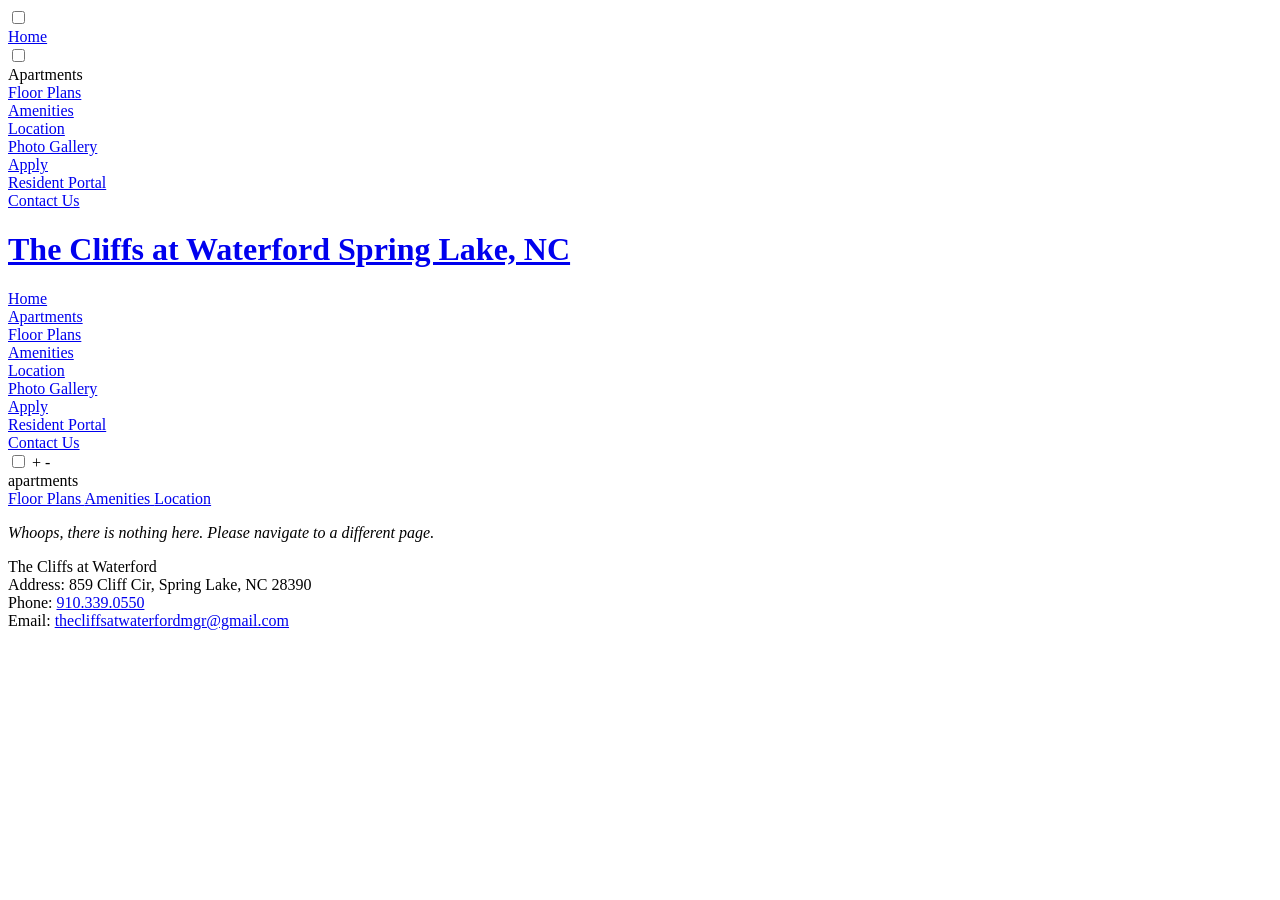
==== docs/apartments/index.html @ 9c2c74d5 "update base url and cname" ====
<!DOCTYPE html>
<html lang="en-us"><meta http-equiv="X-UA-Compatible" content="IE=edge,chrome=1">
<meta name="viewport" content="width=device-width, initial-scale=1">
<meta charset="utf-8" />

<title>The Cliffs at Waterford Spring Lake, NC</title>
<meta name="description" content="Welcome to The Cliffs at Waterford, luxury living, conveniently located, affordably priced"/>


<link rel="stylesheet" href="https://cliffsatwaterford.com/sass/main.css">


<link rel="canonical" href="https://cliffsatwaterford.com"/>
<meta itemprop="url" content="https://cliffsatwaterford.com"/>
<meta itemprop="name" content="The Cliffs at Waterford Spring Lake, NC"/>
<meta itemprop="description" content="Welcome to The Cliffs at Waterford, luxury living, conveniently located, affordably priced"/>


<link rel="apple-touch-icon" sizes="180x180" href="/favicon/apple-touch-icon.png">
<link rel="icon" type="image/png" sizes="32x32" href="/favicon/favicon-32x32.png">
<link rel="icon" type="image/png" sizes="16x16" href="/favicon/favicon-16x16.png">
<link rel="manifest" href="/favicon/site.webmanifest">


<meta property="og:url" content="https://cliffsatwaterford.com"/>
<meta property="og:type" content="website"/>
<meta property="og:title" content="The Cliffs at Waterford Spring Lake, NC"/>
<meta property="og:description" content="Welcome to The Cliffs at Waterford, luxury living, conveniently located, affordably priced"/>
<meta property="og:image" content="https://cliffsatwaterford.com/images/TheCliffs.jpg"/>
<meta property="og:locale" content="en-us"/>
<meta property="og:site_name" content="The Cliffs at Waterford Spring Lake, NC"/>


<meta name="twitter:url" content="https://cliffsatwaterford.com"/>
<meta name="twitter:card" content="summary"/>
<meta name="twitter:title" content="The Cliffs at Waterford Spring Lake, NC"/>
<meta name="twitter:description" content="Welcome to The Cliffs at Waterford, luxury living, conveniently located, affordably priced"/>
<body><input type="checkbox" id="ShowSidebarNavigation" class="∆--hide" />
<nav class="SidebarNavigation">
  <label for="ShowSidebarNavigation" class="SidebarNavigation__Closer"></label>
  <div class="SidebarNavigation__Container">
<div class="Navigation NavigationSidebar">
  
    
      <div class="Navigation__LinkContainer">
        <a href="/" class="Navigation__Link">
          Home
        </a>
      </div>
    
  
    
      <input type="checkbox" id="NavigationSidebar__ParentApartments" name="NavigationSidebar__ExpandParent" class="NavigationSidebar__ExpandRadio ∆--hide" />
      <div class="Navigation__LinkContainer NavigationSidebar__Parent">
        <label for="NavigationSidebar__ParentApartments" class="Navigation__Link NavigationSidebar__ParentLink ∆--clickable">
          Apartments
        </label>
        <div class="NavigationSidebar__ChildrenContainer">
          
          <div class="NavigationSidebar__Child">
            <a href="/apartments/floorplans/" class="Navigation__Link">
            Floor Plans
          </a>
        </div>
        
          <div class="NavigationSidebar__Child">
            <a href="/apartments/amenities/" class="Navigation__Link">
            Amenities
          </a>
        </div>
        
          <div class="NavigationSidebar__Child">
            <a href="/apartments/location/" class="Navigation__Link">
            Location
          </a>
        </div>
        
      </div>
    </div>
    
  
    
      <div class="Navigation__LinkContainer">
        <a href="/gallery/" class="Navigation__Link">
          Photo Gallery
        </a>
      </div>
    
  
    
      <div class="Navigation__LinkContainer">
        <a href="/apply/" class="Navigation__Link">
          Apply
        </a>
      </div>
    
  
    
      <div class="Navigation__LinkContainer">
        <a href="/residents/" class="Navigation__Link">
          Resident Portal
        </a>
      </div>
    
  
    
      <div class="Navigation__LinkContainer">
        <a href="/contact/" class="Navigation__Link Button Button--Bold">
          Contact Us
        </a>
      </div>
    
  
</div>
</div>
</nav>
<header>
  <div class="HeaderContent">
    <a class="HeaderContent__HomeLink" href="/">
      <h1>The Cliffs at Waterford Spring Lake, NC</h1>
    </a>
    <div class="HeaderNavigation__Container">
<div class="Navigation NavigationHeader">
  
    
      <div class="Navigation__LinkContainer">
        <a href="/" class="Navigation__Link">
          Home
        </a>
      </div>
    
  
    
      <div class="Navigation__LinkContainer">
        <a href="/apartments/floorplans" class="Navigation__Link">
          Apartments
        </a>
        <div class="NavigationHeader__ChildrenContainer">
          
            <div class="NavigationHeader__Child">
              <a href="/apartments/floorplans/" class="Navigation__Link">
                Floor Plans
              </a>
            </div>
          
            <div class="NavigationHeader__Child">
              <a href="/apartments/amenities/" class="Navigation__Link">
                Amenities
              </a>
            </div>
          
            <div class="NavigationHeader__Child">
              <a href="/apartments/location/" class="Navigation__Link">
                Location
              </a>
            </div>
          
        </div>
      </div>
    
  
    
      <div class="Navigation__LinkContainer">
        <a href="/gallery/" class="Navigation__Link">
          Photo Gallery
        </a>
      </div>
    
  
    
      <div class="Navigation__LinkContainer">
        <a href="/apply/" class="Navigation__Link">
          Apply
        </a>
      </div>
    
  
    
      <div class="Navigation__LinkContainer">
        <a href="/residents/" class="Navigation__Link">
          Resident Portal
        </a>
      </div>
    
  
    
      <div class="Navigation__LinkContainer">
        <a href="/contact/" class="Navigation__Link Button Button--Bold">
          Contact Us
        </a>
      </div>
    
  
</div>
</div>
    <label for="ShowSidebarNavigation" class="SidebarNavigation__Opener ∆--clickable">
      <div class="HamburgerIcon"></div>
    </label>
  </div>
</header>
<main class="Main">

<div class="SideMenu">
  <input class="SideMenu__CollapseInput" id="SideMenu__Input" type="checkbox" />
  <label for="SideMenu__Input" class="SideMenu__CollapseLabel">
    <span class="SideMenu__ButtonOpen">+</span>
    <span class="SideMenu__ButtonClose">-</span>
  </label>
  <div class="SideMenu__Content">
    <div class="SideMenu__Section">apartments</div>
    
    <a href="/apartments/floorplans/" class="SideMenu__Page">
      Floor Plans
    </a>
    
    <a href="/apartments/amenities/" class="SideMenu__Page">
      Amenities
    </a>
    
    <a href="/apartments/location/" class="SideMenu__Page">
      Location
    </a>
    
  </div>
</div>

<div class="MainContent">
        <p><em>Whoops, there is nothing here. Please navigate to a different page.</em></p>
<!-- raw HTML omitted -->
<!-- raw HTML omitted -->

      </div>
    </main><footer>
  <div class="FooterContent">
    <div class="FooterContent--Bold FooterContent--Large">
      The Cliffs at Waterford
    </div>
    <div>
      
        <span class="FooterContent--Bold">Address:</span>
          859 Cliff Cir, Spring Lake, NC 28390
      
    </div>
    <div rel="tel">
      
        <span class="FooterContent--Bold">Phone:</span>
        <a class="FooterContent--Normal" href="tel:910.339.0550">910.339.0550</a>
      
    </div>
    <div>
      
        <span class="FooterContent--Bold">Email:</span>
        <a class="FooterContent--Normal" href="mailto:thecliffsatwaterfordmgr@gmail.com">thecliffsatwaterfordmgr@gmail.com</a>
      
    </div>
  </div>
</footer>
</body>
</html>
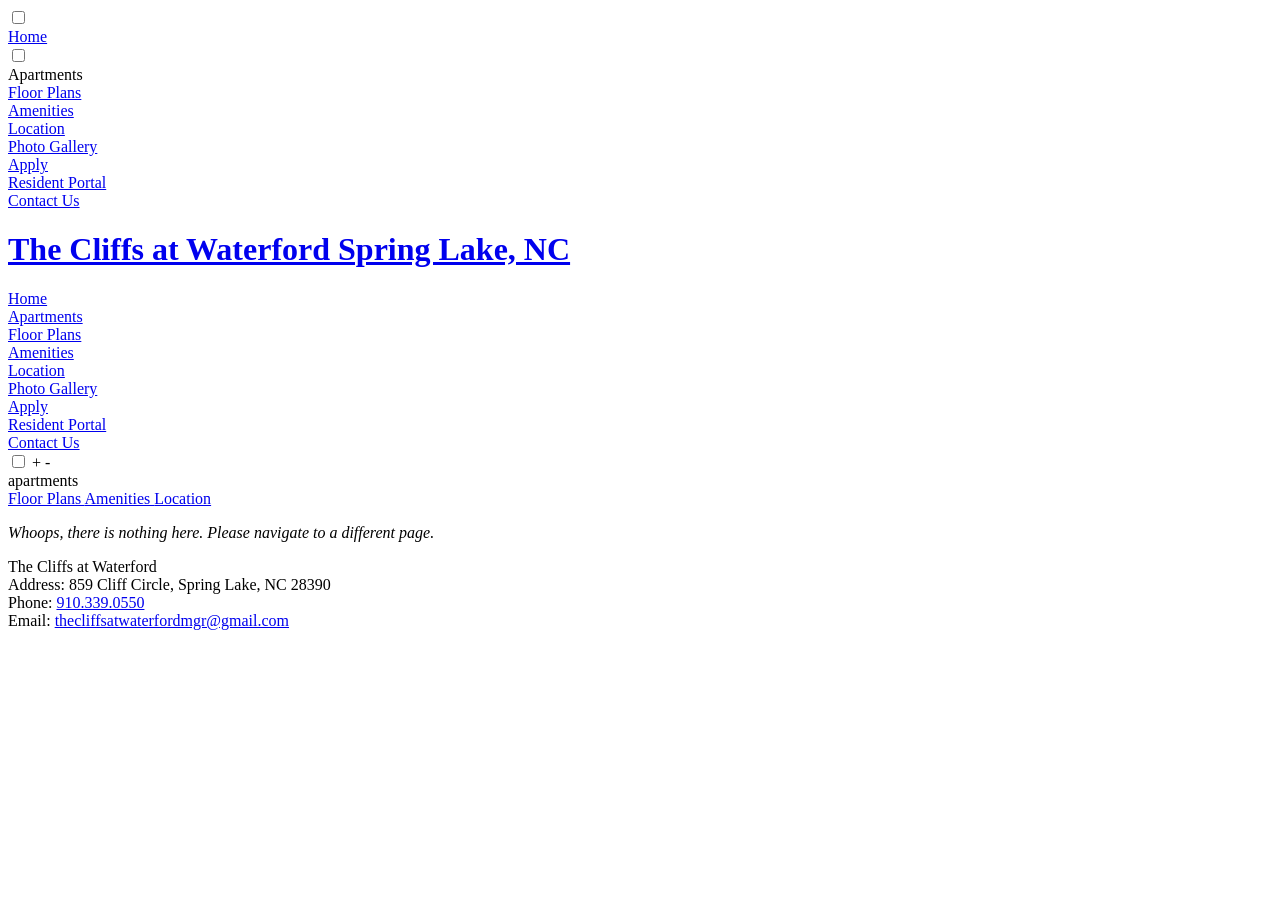
==== commit ca00b897: "minor updates" ====
--- a/docs/apartments/index.html
+++ b/docs/apartments/index.html
@@ -105,7 +105,7 @@
   
     
       <div class="Navigation__LinkContainer">
-        <a href="/contact/" class="Navigation__Link Button Button--Bold">
+        <a href="/contact/" class="Navigation__Link Button Button--Secondary Button--Rounded">
           Contact Us
         </a>
       </div>
@@ -185,7 +185,7 @@
   
     
       <div class="Navigation__LinkContainer">
-        <a href="/contact/" class="Navigation__Link Button Button--Bold">
+        <a href="/contact/" class="Navigation__Link Button Button--Secondary Button--Rounded">
           Contact Us
         </a>
       </div>
@@ -238,7 +238,7 @@
     <div>
       
         <span class="FooterContent--Bold">Address:</span>
-          859 Cliff Cir, Spring Lake, NC 28390
+          859 Cliff Circle, Spring Lake, NC 28390
       
     </div>
     <div rel="tel">
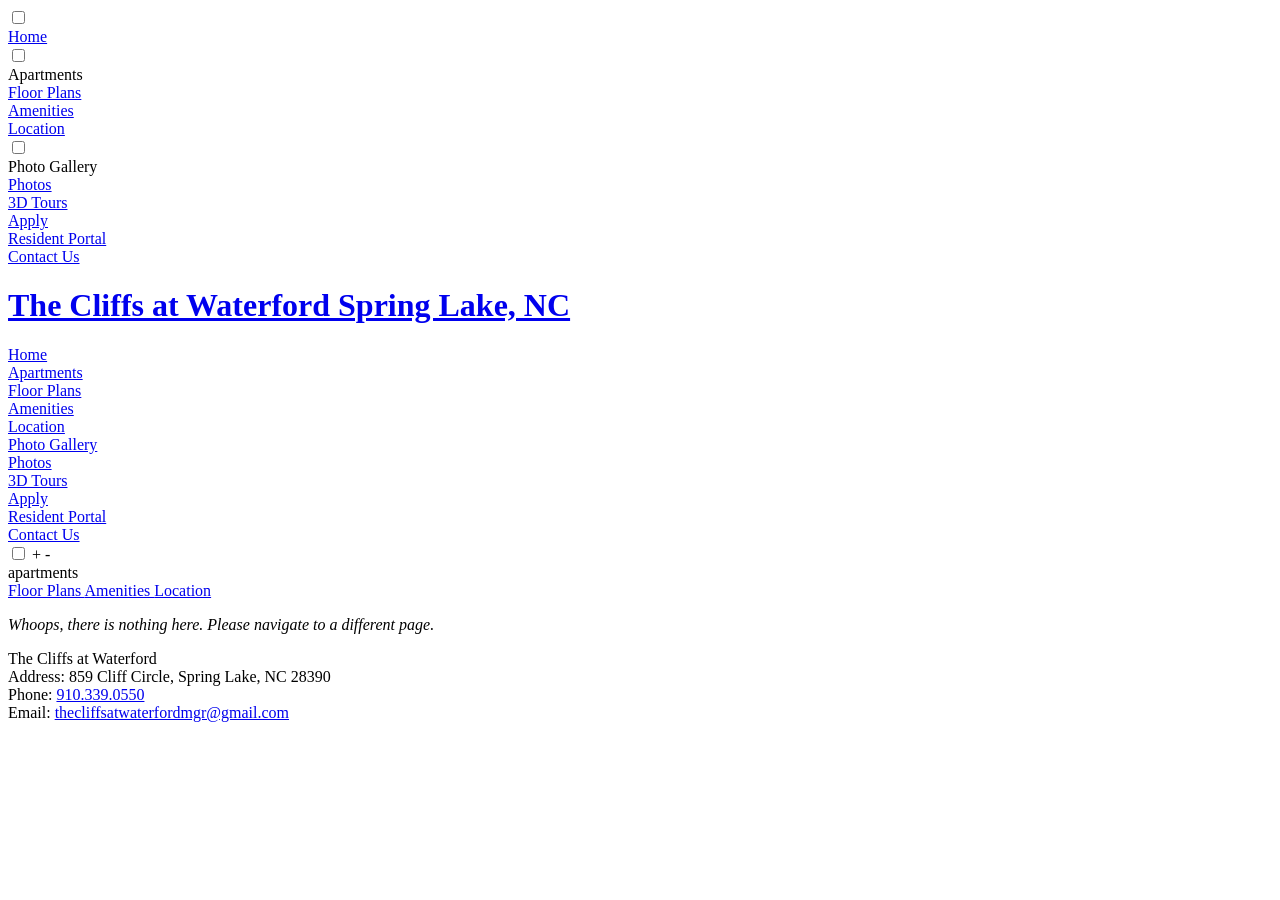
==== commit 054d2652: "Add virtual tours" ====
--- a/docs/apartments/index.html
+++ b/docs/apartments/index.html
@@ -80,11 +80,27 @@
     
   
     
-      <div class="Navigation__LinkContainer">
-        <a href="/gallery/" class="Navigation__Link">
+      <input type="checkbox" id="NavigationSidebar__ParentPhoto Gallery" name="NavigationSidebar__ExpandParent" class="NavigationSidebar__ExpandRadio ∆--hide" />
+      <div class="Navigation__LinkContainer NavigationSidebar__Parent">
+        <label for="NavigationSidebar__ParentPhoto Gallery" class="Navigation__Link NavigationSidebar__ParentLink ∆--clickable">
           Photo Gallery
-        </a>
-      </div>
+        </label>
+        <div class="NavigationSidebar__ChildrenContainer">
+          
+          <div class="NavigationSidebar__Child">
+            <a href="/media/gallery/" class="Navigation__Link">
+            Photos
+          </a>
+        </div>
+        
+          <div class="NavigationSidebar__Child">
+            <a href="/media/tours/" class="Navigation__Link">
+            3D Tours
+          </a>
+        </div>
+        
+      </div>
+    </div>
     
   
     
@@ -161,9 +177,24 @@
   
     
       <div class="Navigation__LinkContainer">
-        <a href="/gallery/" class="Navigation__Link">
+        <a href="/media/gallery" class="Navigation__Link">
           Photo Gallery
         </a>
+        <div class="NavigationHeader__ChildrenContainer">
+          
+            <div class="NavigationHeader__Child">
+              <a href="/media/gallery/" class="Navigation__Link">
+                Photos
+              </a>
+            </div>
+          
+            <div class="NavigationHeader__Child">
+              <a href="/media/tours/" class="Navigation__Link">
+                3D Tours
+              </a>
+            </div>
+          
+        </div>
       </div>
     
   
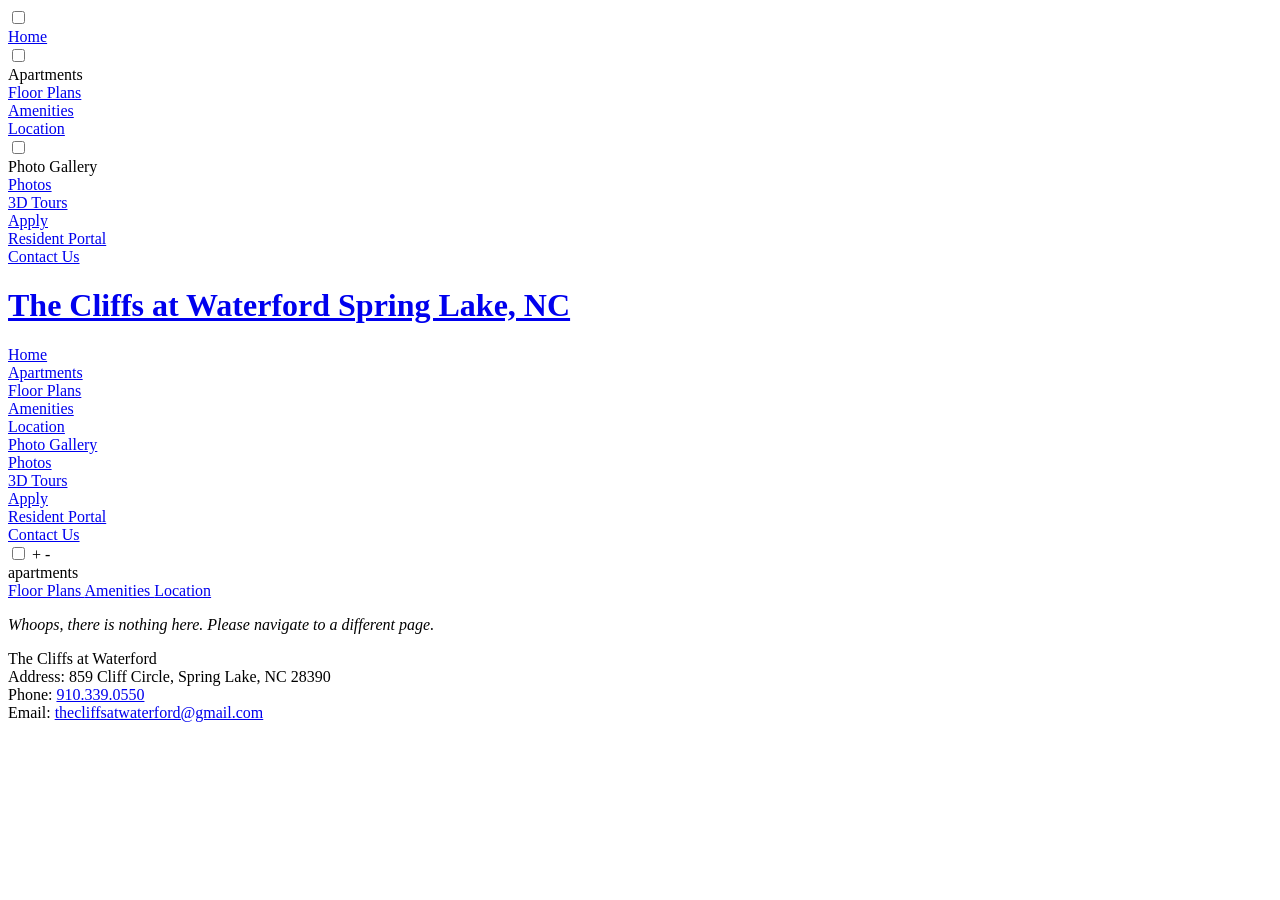
==== commit 3d964e52: "update the email address" ====
--- a/docs/apartments/index.html
+++ b/docs/apartments/index.html
@@ -281,7 +281,7 @@
     <div>
       
         <span class="FooterContent--Bold">Email:</span>
-        <a class="FooterContent--Normal" href="mailto:thecliffsatwaterfordmgr@gmail.com">thecliffsatwaterfordmgr@gmail.com</a>
+        <a class="FooterContent--Normal" href="mailto:thecliffsatwaterford@gmail.com">thecliffsatwaterford@gmail.com</a>
       
     </div>
   </div>
